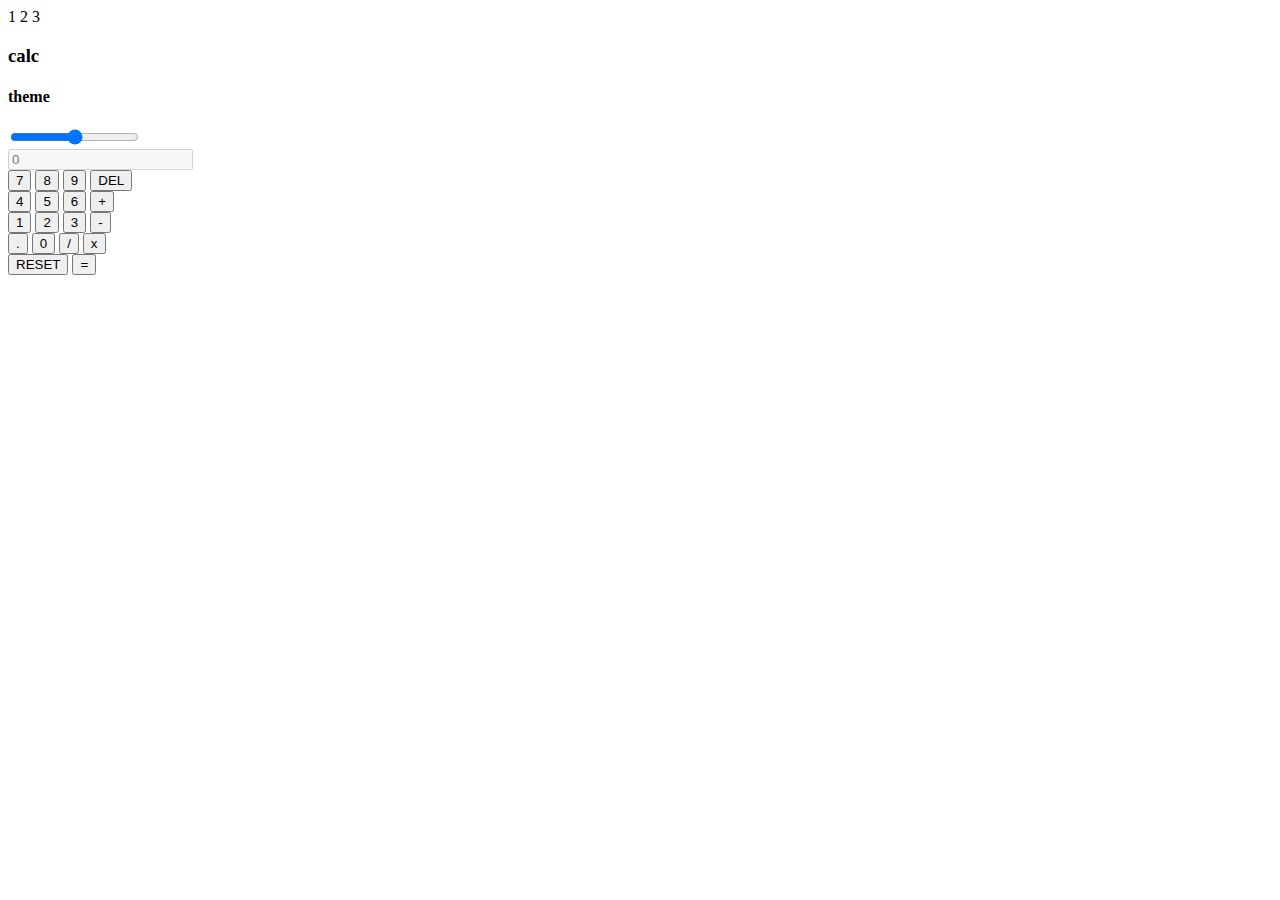
==== CenaaFah.html @ 0c21fa7f "commit 001 rama cescobar creacion de pagina" ====
<!DOCTYPE html>
<html lang="pt-br">
<head>
    <!-- Basics Metas Configs -->
    <meta charset="UTF-8">
    <meta http-equiv="X-UA-Compatible" content="IE=edge">
    <meta name="viewport" content="width=device-width, initial-scale=1.0">

    <!-- Description for Google Searchs -->
    <meta 
        name="description"
        content="This Responsive Calculator is a portifolio project and challenge made by Frotntend Mentor"
    >

    <title>Calculator</title>

    <!-- Favicon -->
    <link rel="shortcut icon" href="images/favicon-32x32.png" type="image/x-icon">

    <!-- Boosttap CSS link -->
    <link href="https://cdn.jsdelivr.net/npm/bootstrap@5.0.2/dist/css/bootstrap.min.css" rel="stylesheet" integrity="sha384-EVSTQN3/azprG1Anm3QDgpJLIm9Nao0Yz1ztcQTwFspd3yD65VohhpuuCOmLASjC" crossorigin="anonymous">

    <!-- Default style CSS -->
    <link rel="stylesheet" href="style.css">

</head>
<body>
    
    <div class="calc container-fluid">
        <div class="row calc-content justify-content-center w-100 mx-auto">
            <div class="col-12 col-md-8 col-lg-6 col-xl-4 ">

                <!-- Top of the Calculator -->
                <div class="container calc-top">

                    <!-- 3 themes options -->
                    <div class="row justify-content-end">
                        <span class="col-1">1</span>
                        <span class="col-1">2</span>
                        <span class="col-1">3</span>
                    </div>

                    <!-- Theme toggle options  -->
                    <div class="calc-top row">

                        <h3 class="col-6">calc</h3>
                        <h4 class="col-3">theme</h4>

                        <div class="col-3 toggle">
                            <div class="btn-group">
                                <input type="range" id="btnTheme" min="1" max="3" value="1" onchange="myFunction_set(this.value);">
                            </div>
                        </div>

                    </div>

                    <!-- Input to put the results  -->
                    <div class="calc-top-result row">
                        <input type="text" class="col-12" id="result" placeholder="0" disabled></input>
                    </div>
                </div>

                <!-- Bottom of the Calculator -->
                <div class="calc-keys">

                    <!-- All the Keys/Buttons for the Calculator Works -->
                    <div class="container">
                        <div class="row">
                            <input class="col" type="button" value="7" onclick="input('7')">
                            <input class="col" type="button" value="8" onclick="input('8')">
                            <input class="col" type="button" value="9" onclick="input('9')">
                            <input class="col" type="button" value="DEL" id="del" onclick="del()">
                        </div>
                        <div class="row">
                            <input class="col" type="button" value="4" onclick="input('4')">
                            <input class="col" type="button" value="5" onclick="input('5')">
                            <input class="col" type="button" value="6" onclick="input('6')">
                            <input class="col" type="button" value="+" onclick="input('+')">
                        </div>
                        <div class="row">
                            <input class="col" type="button" value="1" onclick="input('1')">
                            <input class="col" type="button" value="2" onclick="input('2')">
                            <input class="col" type="button" value="3" onclick="input('3')">
                            <input class="col" type="button" value="-" onclick="input('-')">
                        </div>
                        <div class="row">
                            <input class="col" type="button" value="." onclick="input('.')">
                            <input class="col" type="button" value="0" onclick="input('0')">
                            <input class="col" type="button" value="/" onclick="input('/')">
                            <input class="col" type="button" value="x" onclick="input('*')">
                        </div>
                        <div class="row">
                            <input class="col" type="button" value="RESET" id="reset" onclick="reset()">
                            <input class="col" type="button" value="=" id="equals" onclick="calc()">
                        </div>
                    </div>

                </div>

            </div>
        </div>
    </div>

    <!-- Link Boostrap JS  -->
    <script src="https://cdn.jsdelivr.net/npm/bootstrap@5.0.2/dist/js/bootstrap.bundle.min.js" integrity="sha384-MrcW6ZMFYlzcLA8Nl+NtUVF0sA7MsXsP1UyJoMp4YLEuNSfAP+JcXn/tWtIaxVXM" crossorigin="anonymous"></script>

    <!-- Link Script Js -->
    <script src="script.js"></script>
</body>
</html>
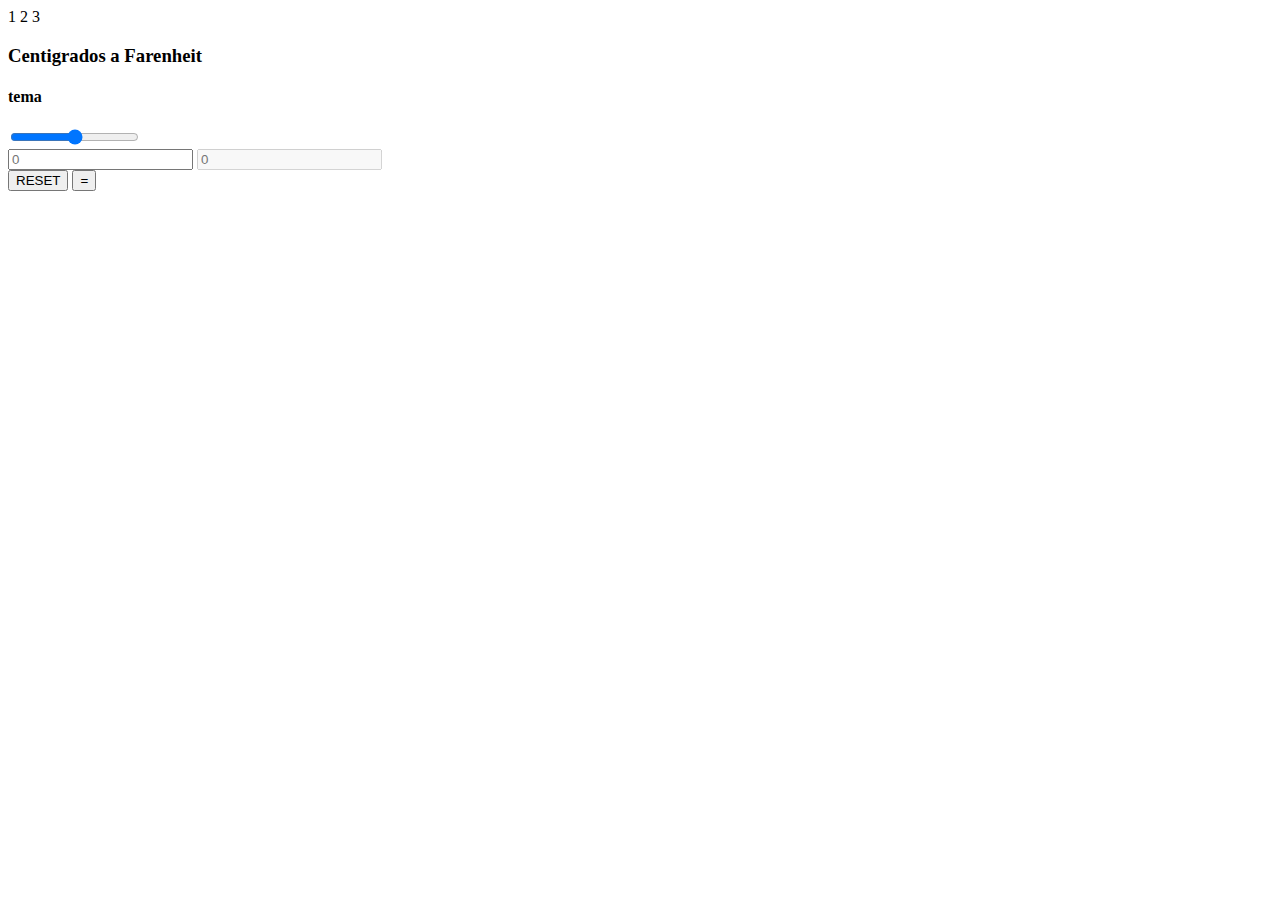
==== commit f4f146f7: "Se agrego Interfaz Grafica" ====
--- a/CenaaFah.html
+++ b/CenaaFah.html
@@ -43,21 +43,15 @@
                     <!-- Theme toggle options  -->
                     <div class="calc-top row">
 
-                        <h3 class="col-6">calc</h3>
-                        <h4 class="col-3">theme</h4>
+                        <h3 class="col-6">Centigrados a Farenheit</h3>
+                        <h4 class="col-3">tema</h4>
 
-                        <div class="col-3 toggle">
+                         <div class="col-3 toggle">
                             <div class="btn-group">
                                 <input type="range" id="btnTheme" min="1" max="3" value="1" onchange="myFunction_set(this.value);">
                             </div>
                         </div>
-
-                    </div>
-
-                    <!-- Input to put the results  -->
-                    <div class="calc-top-result row">
-                        <input type="text" class="col-12" id="result" placeholder="0" disabled></input>
-                    </div>
+                    </div>  
                 </div>
 
                 <!-- Bottom of the Calculator -->
@@ -66,37 +60,15 @@
                     <!-- All the Keys/Buttons for the Calculator Works -->
                     <div class="container">
                         <div class="row">
-                            <input class="col" type="button" value="7" onclick="input('7')">
-                            <input class="col" type="button" value="8" onclick="input('8')">
-                            <input class="col" type="button" value="9" onclick="input('9')">
-                            <input class="col" type="button" value="DEL" id="del" onclick="del()">
-                        </div>
-                        <div class="row">
-                            <input class="col" type="button" value="4" onclick="input('4')">
-                            <input class="col" type="button" value="5" onclick="input('5')">
-                            <input class="col" type="button" value="6" onclick="input('6')">
-                            <input class="col" type="button" value="+" onclick="input('+')">
-                        </div>
-                        <div class="row">
-                            <input class="col" type="button" value="1" onclick="input('1')">
-                            <input class="col" type="button" value="2" onclick="input('2')">
-                            <input class="col" type="button" value="3" onclick="input('3')">
-                            <input class="col" type="button" value="-" onclick="input('-')">
-                        </div>
-                        <div class="row">
-                            <input class="col" type="button" value="." onclick="input('.')">
-                            <input class="col" type="button" value="0" onclick="input('0')">
-                            <input class="col" type="button" value="/" onclick="input('/')">
-                            <input class="col" type="button" value="x" onclick="input('*')">
+                            <input type="text" class="col" id="result" placeholder="0"></input>
+                            <input type="text" class="col" id="result2" placeholder="0" disabled></input>  
                         </div>
                         <div class="row">
                             <input class="col" type="button" value="RESET" id="reset" onclick="reset()">
                             <input class="col" type="button" value="=" id="equals" onclick="calc()">
                         </div>
                     </div>
-
                 </div>
-
             </div>
         </div>
     </div>
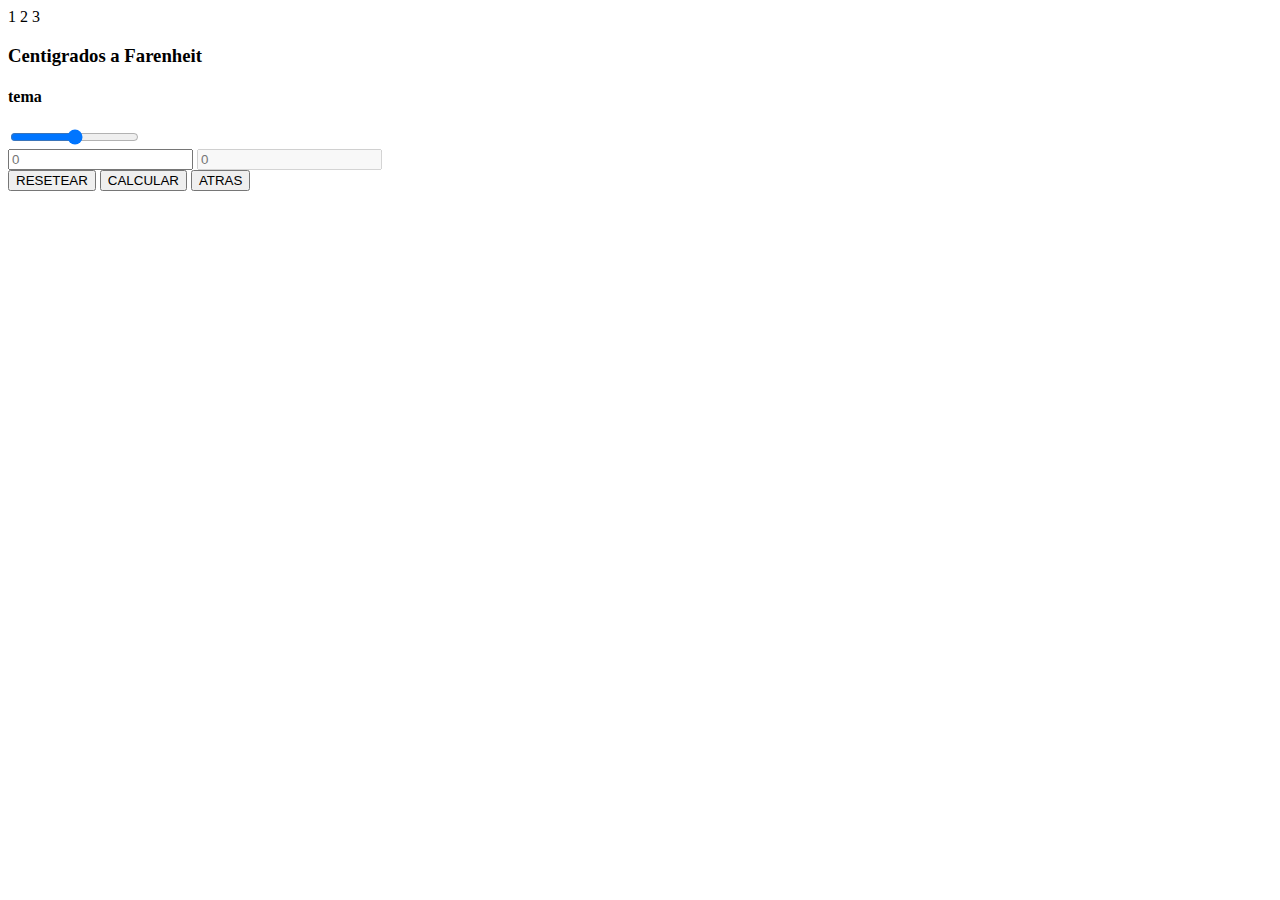
==== commit 8d937ff2: "Se agrega la funcion de calcular centigrados a farenheit" ====
--- a/CenaaFah.html
+++ b/CenaaFah.html
@@ -64,8 +64,9 @@
                             <input type="text" class="col" id="result2" placeholder="0" disabled></input>  
                         </div>
                         <div class="row">
-                            <input class="col" type="button" value="RESET" id="reset" onclick="reset()">
-                            <input class="col" type="button" value="=" id="equals" onclick="calc()">
+                            <input class="col" type="button" value="RESETEAR" id="reset" onclick="reset()">
+                            <input class="col" type="button" value="CALCULAR" id="equals" onclick="calccenaFah()">
+                            <input class="col" type="button" value="ATRAS" id="reset" onclick="calc()">
                         </div>
                     </div>
                 </div>
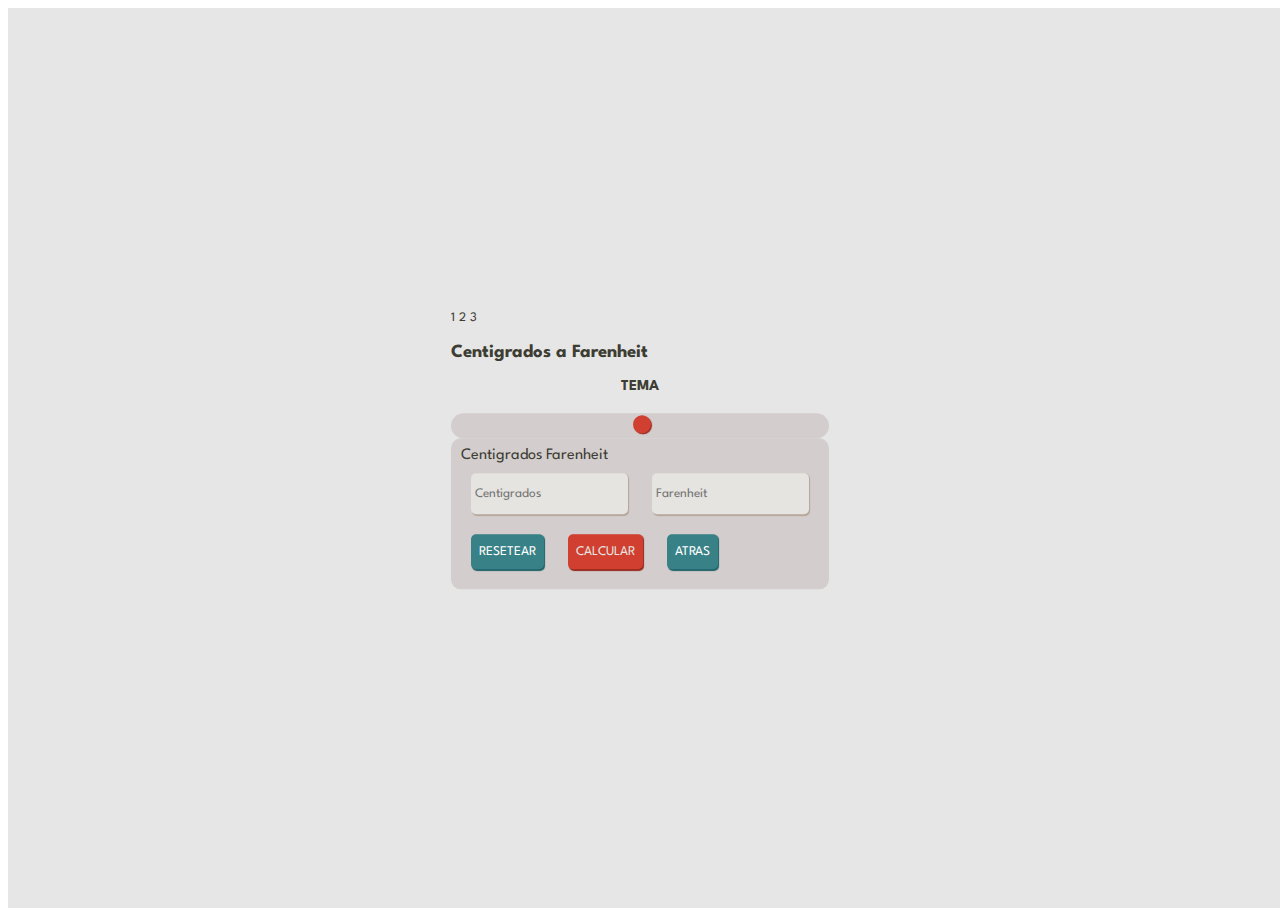
==== commit 9e09848c: "Se crean las etiquetas para los cuadros de texto" ====
--- a/CenaaFah.html
+++ b/CenaaFah.html
@@ -59,9 +59,13 @@
 
                     <!-- All the Keys/Buttons for the Calculator Works -->
                     <div class="container">
+                        <div class="calc-top row">
+                            <label class="col">Centigrados</label>
+                            <label class="col">Farenheit</label>
+                        </div>
                         <div class="row">
-                            <input type="text" class="col" id="result" placeholder="0"></input>
-                            <input type="text" class="col" id="result2" placeholder="0" disabled></input>  
+                            <input type="text" class="col" id="result" placeholder="Centigrados"></input>
+                            <input type="text" class="col" id="result2" placeholder="Farenheit" disabled></input>  
                         </div>
                         <div class="row">
                             <input class="col" type="button" value="RESETEAR" id="reset" onclick="reset()">
--- a/style.css
+++ b/style.css
@@ -0,0 +1,230 @@
+/* Importing Font */
+@import url('https://fonts.googleapis.com/css2?family=Spartan:wght@700&display=swap');
+
+/* Font settings */
+*{
+    font-family: 'Spartan', sans-serif;
+}
+
+/* Cores */
+:root{
+    --background          : #3a4764;
+    --background-dark     : #232c43;
+    --background-very-dark: #182034;
+
+
+    --key-color-top       : #ffffff;
+    --key-color-bottom    : #3a4764;
+    --key-background      : #eae3dc;
+    --key-background-dark : #dfd9d2;
+    --key-shadow          : #b4a597;
+
+    --key-blue-background : #637097;
+    --key-blue-shadow     : #404e72;
+
+    --key-red-background  : #d03f2f;
+    --key-red-shadow      : #93261a;
+
+    --transition: 1s;
+}
+
+/* Background settings */
+.calc{
+    background-color: var(--background);
+    width: 100vw;
+    height: 100vh;
+    transition: var(--transition);
+}
+.calc-content{  
+    position: absolute;
+    top: 50%;
+    left: 50%;
+    transform: translate(-50%, -50%);
+}
+
+/* Top of the calculator */
+.calc-top h3{
+    color: var(--key-color-top);
+    transition: var(--transition);
+}
+
+.calc-top h4{
+    color: var(--key-color-top);
+    text-transform: uppercase;
+    font-size: 15px;
+    text-align: center;
+    margin-top: 5px;
+    transition: var(--transition);
+}
+.calc-top label{
+    color: var(--key-color-top);
+    transition: var(--transition);
+}
+.calc-top span{
+    color: var(--key-color-top);
+    font-size: 13px;
+    transition: var(--transition);
+}
+.calc-top-result input{
+    background-color: var(--background-very-dark); 
+    color: var(--key-color-top);
+    border: none;
+    margin-bottom: 20px;
+    text-align: right;
+    padding: 17px;
+    font-size: 32px;
+    border-radius: 10px;
+    transition: var(--transition);
+}
+
+/* Keys or Bottons */
+.calc-keys{
+    background-color: var(--background-dark);
+    border-radius: 10px;
+    padding: 10px;
+    transition: var(--transition);
+}
+.calc-keys input{
+    background-color: var(--key-background);
+    color: var(--key-color-bottom);
+    border: 2px solid var(--key-background);
+    border-radius: 5px;
+    box-shadow: 1px 1.5px 1px var(--key-shadow);
+    margin: 10px;
+    height: 35px;
+    transition: var(--transition);
+}
+#reset, #del{
+    background-color: var(--key-blue-background);
+    color: #FFF;
+    box-shadow: 1px 1.5px 1px var(--key-blue-shadow);
+    border: 2px solid var(--key-blue-background);
+    transition: var(--transition);
+}
+#del{
+    font-size: 13px;
+    padding: 0 3%;
+}
+#equals{
+    background-color: var(--key-red-background);
+    color: var(--key-background);
+    box-shadow: 1px 1.5px 1px var(--key-red-shadow);
+    border: 2px solid var(--key-red-background);
+    transition: var(--transition);
+}
+
+/* Keys hover animations */
+.calc-keys input:hover{
+    border: 2px solid var(--key-background);
+    color: var(--key-color-top);
+    background-color: hsla(0, 0%, 100%, 0);
+    transition: 0.5s;
+}
+#reset:hover, #del:hover{
+    border: 2px solid var(--key-blue-background);
+    color: var(--key-blue-background);
+    background-color: hsla(0, 0%, 100%, 0);
+    transition: 0.5s;
+}
+#equals:hover{
+    border: 2px solid var(--key-red-background);
+    color: var(--key-red-background);
+    background-color: hsla(0, 0%, 100%, 0);
+    transition: 0.5s;
+}
+
+/* Keys activated */
+.calc-keys input:active{
+    box-shadow: 3px 3px 3px var(--key-shadow);
+    background-color: var(--key-background);
+    color: var(--background);
+}
+#reset:active, #del:active{
+    box-shadow: 3px 3px 3px var(--key-blue-shadow);
+    background-color: var(--key-blue-background);
+    color: var(--key-background);
+}
+#equals:active{
+    box-shadow: 3px 3px 3px var(--key-red-shadow);
+    background-color: var(--key-red-background);
+    color: var(--key-background);
+}
+
+/* Toggle theme button */
+/* Basics configs for styling input type range */
+input[type=range] {
+    -webkit-appearance: none; /* Hides the slider so that custom slider can be made */
+    width: 100%; /* Specific width is required for Firefox. */
+    background: transparent; /* Otherwise white in Chrome */
+}
+  
+input[type=range]::-webkit-slider-thumb {
+    -webkit-appearance: none;
+}
+  
+input[type=range]:focus {
+    outline: none; /* Removes the blue border. You should probably do some kind of focus styling for accessibility reasons though. */
+}
+  
+input[type=range]::-ms-track {
+    width: 100%;
+    cursor: pointer;
+  
+    /* Hides the slider so custom styles can be added */
+    background: transparent; 
+    border-color: transparent;
+    color: transparent;
+}
+
+/* Styling Thumb for diferents browsers */
+/* thumb = circle on the range */
+
+/* WebKit/Blink */
+input[type=range]::-webkit-slider-thumb {
+    -webkit-appearance: none;
+    border: none;
+    height: 18px;
+    width: 18px;
+    border-radius: 20px;
+    background: var(--key-red-background);
+    cursor: pointer;
+    box-shadow: 1px 1px 1px var(--key-red-shadow);
+    transition: var(--transition);
+}
+/* Firefox */
+input[type=range]::-moz-range-thumb {
+    -webkit-appearance: none;
+    border: none;
+    height: 18px;
+    width: 18px;
+    border-radius: 20px;
+    background: var(--key-red-background);
+    cursor: pointer;
+    box-shadow: 1px 1px 1px var(--key-red-shadow);
+}
+  
+  /* IE */
+input[type=range]::-ms-thumb {
+    -webkit-appearance: none;
+    border: none;
+    height: 18px;
+    width: 18px;
+    border-radius: 20px;
+    background: var(--key-red-background);
+    cursor: pointer;
+    box-shadow: 1px 1px 1px var(--key-red-shadow);
+}
+/* Style for background */
+.toggle{
+    background-color: var(--background-dark);
+    border-radius: 25px;
+    height: 25px;
+    padding: 0 6px !important;
+    transition: var(--transition);
+}
+/* This make user can click and drag the button */
+.toggle input{
+    width: 100%;
+}
+
+/* ======================= Theme 2 ======================= */
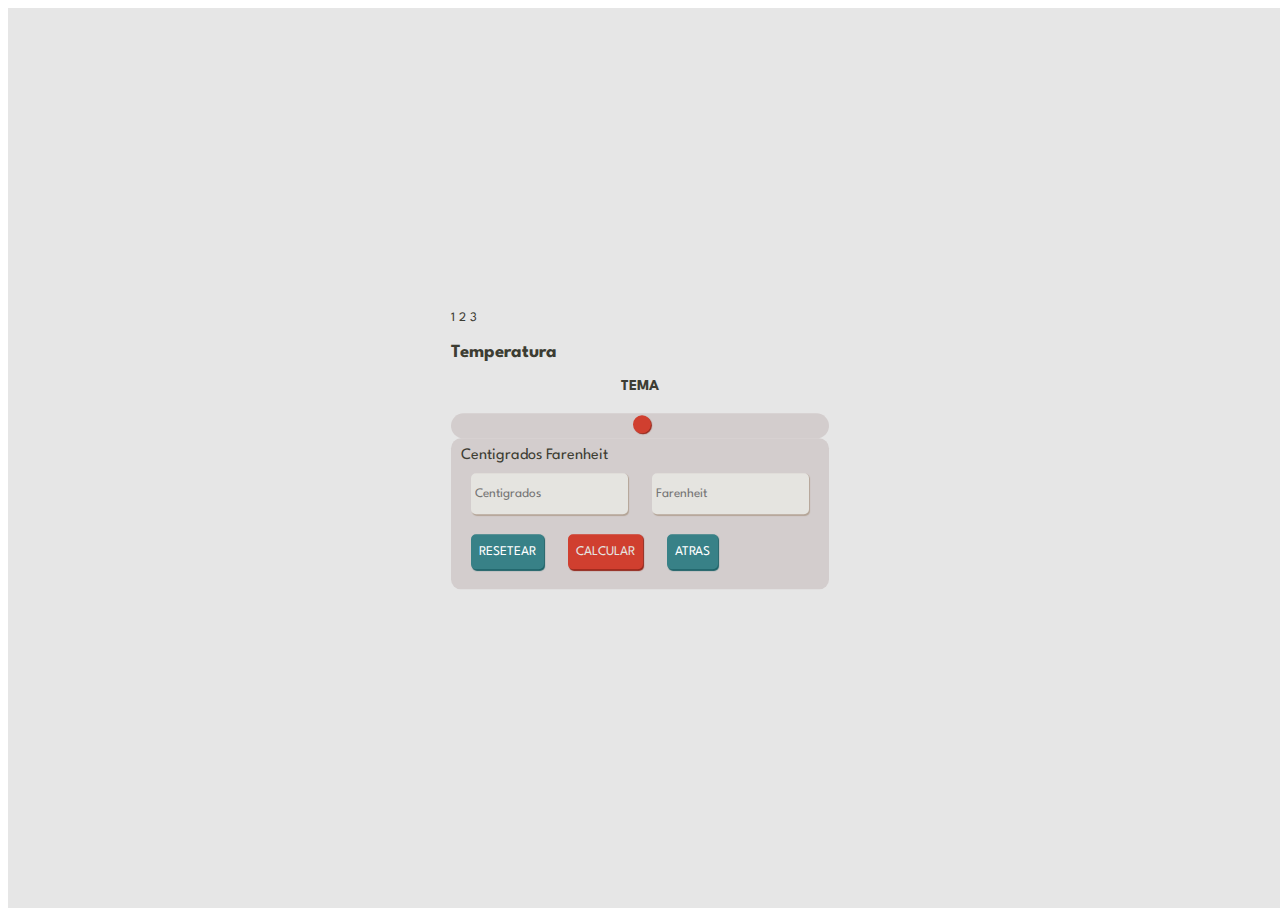
==== commit a39b8cb6: "Se corrige nombre inicial en la nueva ventana" ====
--- a/CenaaFah.html
+++ b/CenaaFah.html
@@ -43,7 +43,7 @@
                     <!-- Theme toggle options  -->
                     <div class="calc-top row">
 
-                        <h3 class="col-6">Centigrados a Farenheit</h3>
+                        <h3 class="col-6">Temperatura</h3>
                         <h4 class="col-3">tema</h4>
 
                          <div class="col-3 toggle">
@@ -70,7 +70,7 @@
                         <div class="row">
                             <input class="col" type="button" value="RESETEAR" id="reset" onclick="reset()">
                             <input class="col" type="button" value="CALCULAR" id="equals" onclick="calccenaFah()">
-                            <input class="col" type="button" value="ATRAS" id="reset" onclick="calc()">
+                            <input class="col" type="button" value="ATRAS" id="reset" onclick="atras()">
                         </div>
                     </div>
                 </div>
